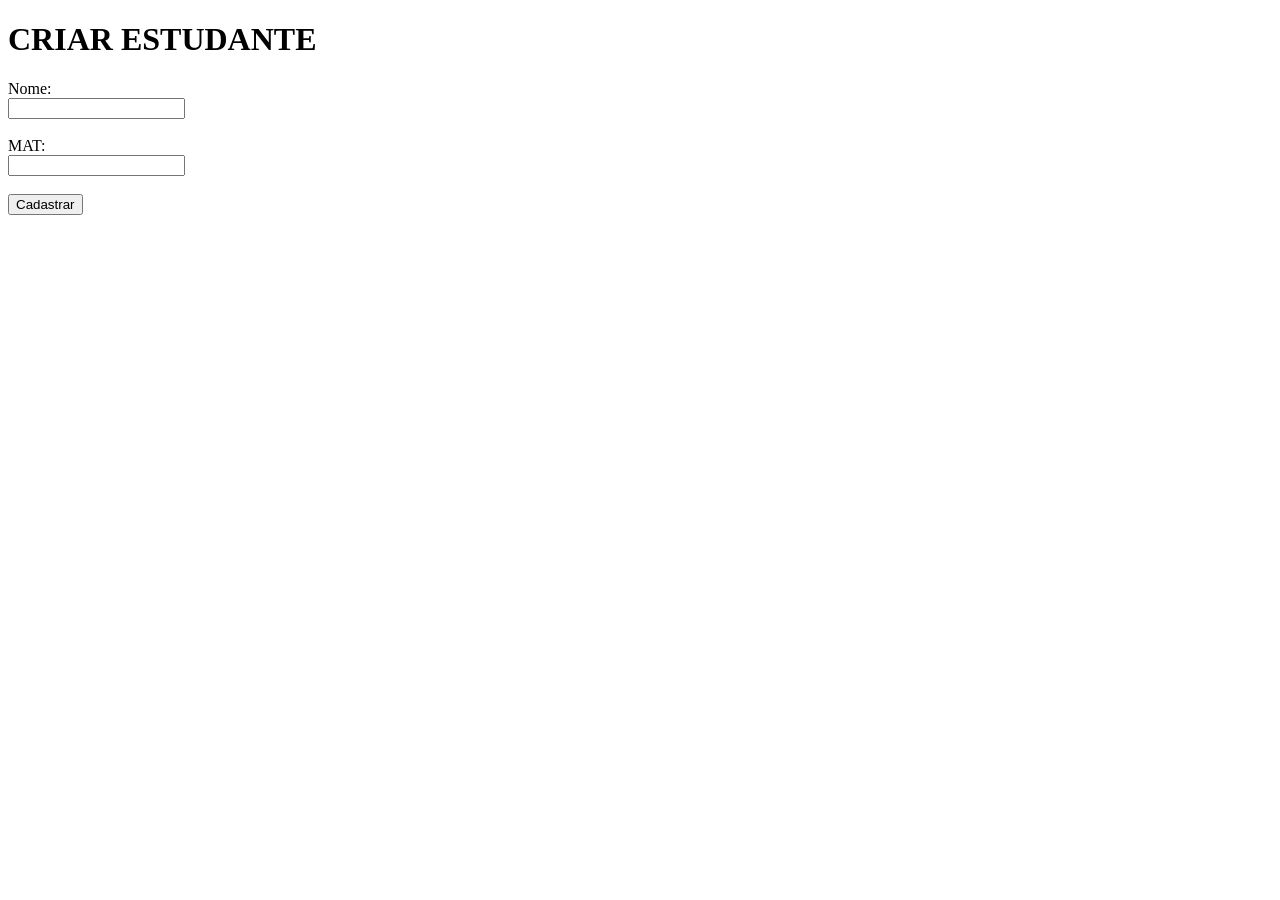
==== index.html @ 02b7046d "Add files via upload" ====
<!DOCTYPE html>
<html lang="en">
<head>
    <meta charset="UTF-8">
    <title>Criar Estudante</title>
    <link rel="stylesheet" href="css/estilo.css">

    <script type="text/javascript" src="js/file.js"></script>
</head>

<body>
    <h1>CRIAR ESTUDANTE</h1>
    
    <form action="">
        <label for="nome">Nome:</label><br>
        <input type="text" id="nome" name="nome" required><br><br>

        <label for="mat">MAT:</label><br>
        <input type="text" id="mat" name="mat" required><br><br>

        <button onclick="validarCadastroAluno()">Cadastrar</button>
    </form>
</body>
</html>
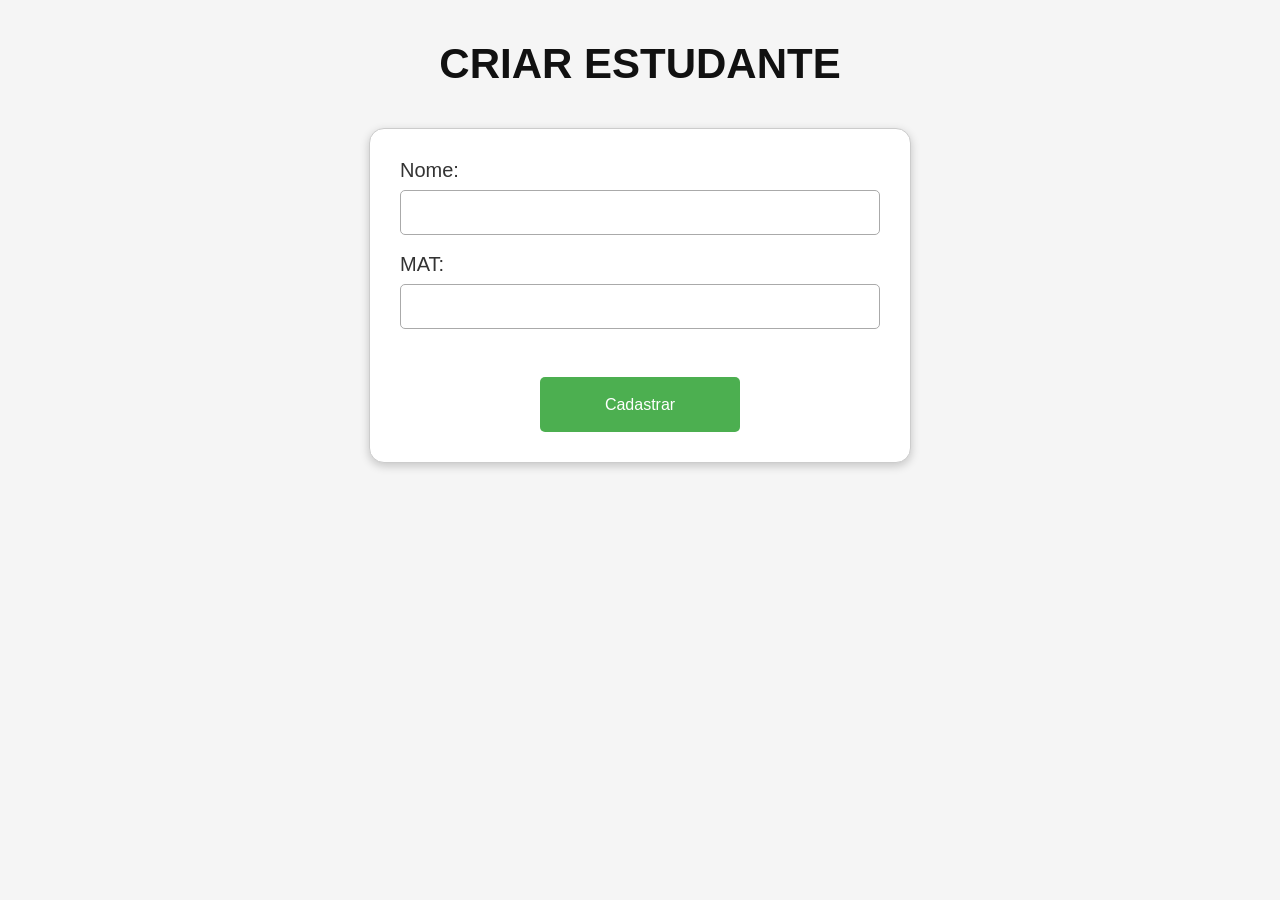
==== commit 47e84a13: "Fix file paths for CSS and JS in index.html" ====
--- a/index.html
+++ b/index.html
@@ -3,9 +3,9 @@
 <head>
     <meta charset="UTF-8">
     <title>Criar Estudante</title>
-    <link rel="stylesheet" href="css/estilo.css">
+    <link rel="stylesheet" href="estilo.css">
 
-    <script type="text/javascript" src="js/file.js"></script>
+    <script type="text/javascript" src="file.js"></script>
 </head>
 
 <body>
@@ -21,4 +21,4 @@
         <button onclick="validarCadastroAluno()">Cadastrar</button>
     </form>
 </body>
-</html>+</html>
--- a/estilo.css
+++ b/estilo.css
@@ -0,0 +1,80 @@
+body {
+    font-family: Arial, sans-serif;
+    background-color: #f5f5f5;
+    margin: 0;
+    padding: 0;
+}
+
+h1 {
+    text-align: center;
+    font-size: 42px;
+    margin-top: 40px;
+    color: #111;
+}
+
+form {
+    width: 480px;
+    margin: 40px auto;
+    background-color: white;
+    padding: 30px;
+    border-radius: 15px;
+    border: 1px solid #ccc;
+    box-shadow: 0px 3px 10px rgba(0,0,0,0.2);
+}
+
+label {
+    font-size: 20px;
+    color: #333;
+}
+
+input[type="text"] {
+    width: 100%;
+    height: 45px;
+    padding: 8px;
+    margin-top: 8px;
+    border: 1px solid #aaa;
+    border-radius: 5px;
+    font-size: 18px;
+    box-sizing: border-box;
+}
+
+button {
+    width: 200px;
+    height: 55px;
+    background-color: #4caf50;
+    color: white;
+    border: none;
+    border-radius: 5px;
+    font-size: 16px;
+    cursor: pointer;
+    display: flex;
+    align-items: center;
+    justify-content: center;
+    text-align: center;
+    margin: auto;
+    margin-top: 30px;
+}
+
+button:hover {
+    background-color: #45a049;
+}
+
+
+table {
+    width: 80%;
+    margin: auto;
+}
+
+th {
+    background-color: darkgreen;
+    color: white;
+}
+
+td {
+    padding: 10px;
+    text-align: center;
+}
+
+tr {
+    border-bottom: 1px solid #ccc;
+}
